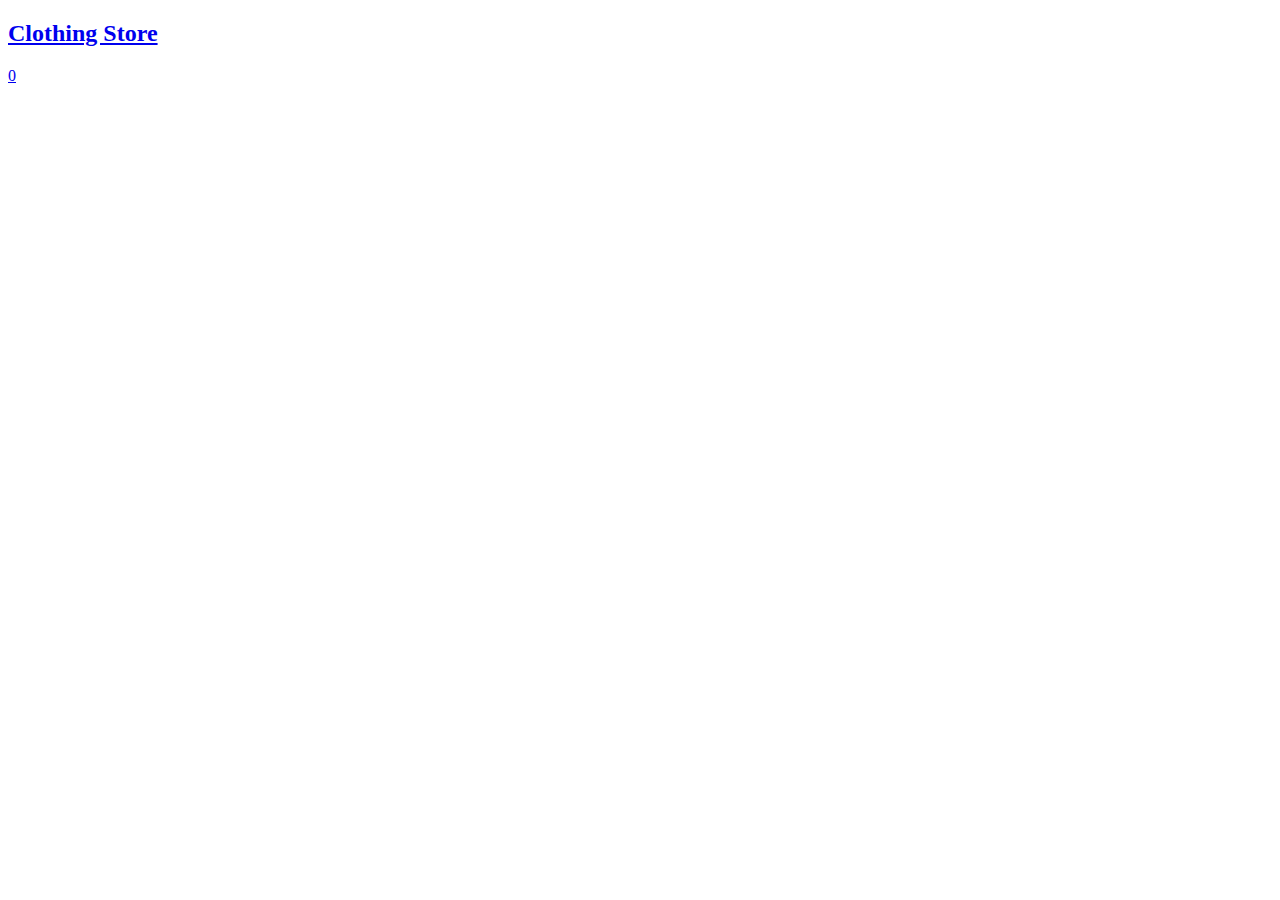
==== cart.html @ d953e81a "setting up cart" ====
<!DOCTYPE html>
<html lang="en">

<head>
    <meta charset="UTF-8">
    <meta http-equiv="X-UA-Compatible" content="IE=edge">
    <meta name="viewport" content="width=device-width, initial-scale=1.0">
    <title>Cart</title>
</head>

<body>
    <div class="navbar">
        <a href="index.html">
            <h2>Clothing Store</h2>
        </a>

        <a href="cart.html">
            <div class="cart">
                <i class="bi bi-cart4"></i>
                <div id="cartAmount" class="cartAmount">0</div>
            </div>
        </a>
    </div>
</body>
<script src="src/cart.js"></script>

</html>
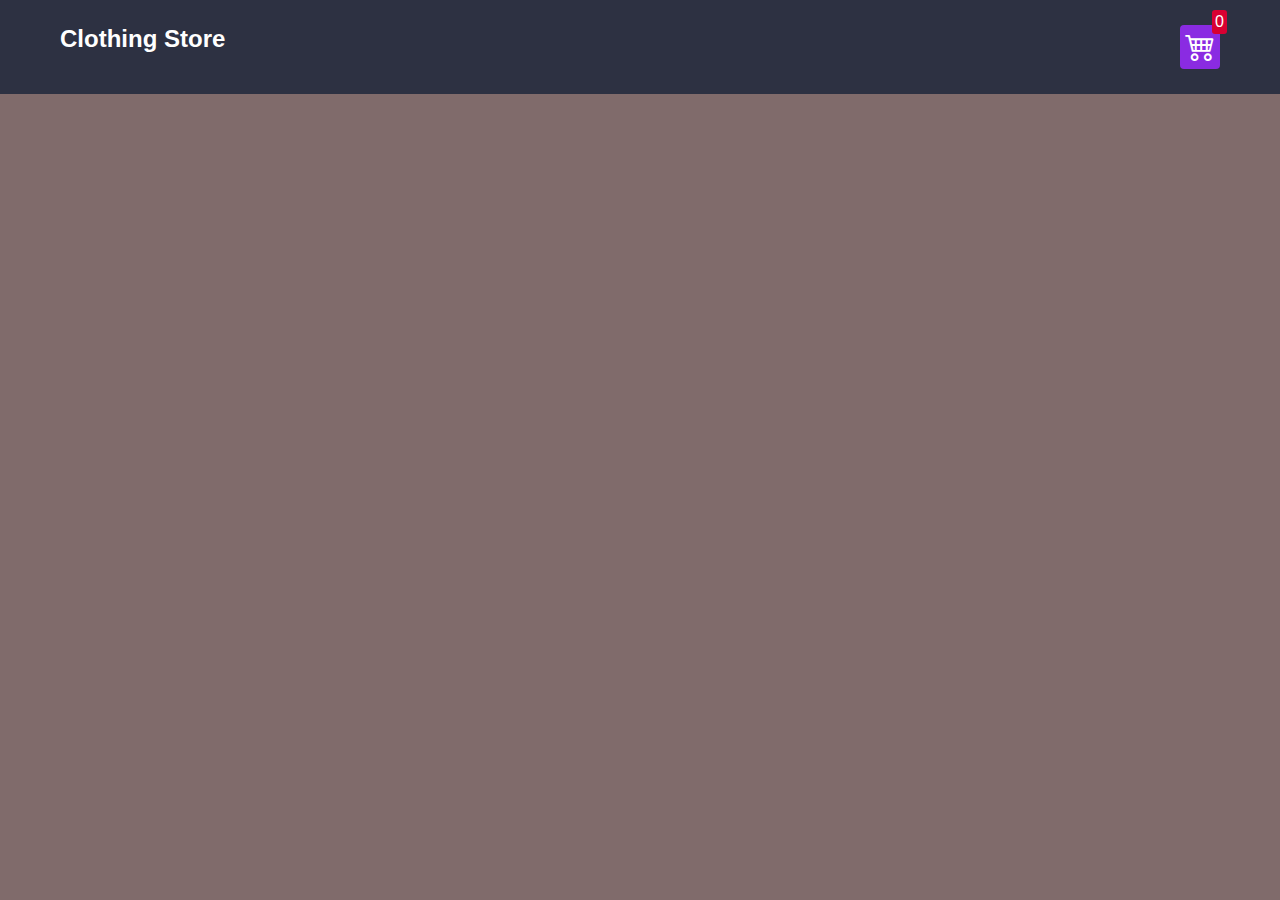
==== commit 51fb78a4: "Finishing  ssecond page functionality soon" ====
--- a/cart.html
+++ b/cart.html
@@ -5,7 +5,9 @@
     <meta charset="UTF-8">
     <meta http-equiv="X-UA-Compatible" content="IE=edge">
     <meta name="viewport" content="width=device-width, initial-scale=1.0">
-    <title>Cart</title>
+    <title>Clothing Store</title>
+    <link rel="stylesheet" href="https://cdn.jsdelivr.net/npm/bootstrap-icons@1.8.3/font/bootstrap-icons.css">
+    <link rel="stylesheet" href="src/style.css">
 </head>
 
 <body>
--- a/src/style.css
+++ b/src/style.css
@@ -0,0 +1,131 @@
+/* ! normal browser setup */
+* {
+	margin: 0;
+	padding: 0;
+	box-sizing: border-box;
+}
+
+body {
+	font-family: "Gill Sans", "Gill Sans MT", Calibri, "Trebuchet MS", sans-serif;
+	background-color: rgb(128, 107, 107);
+}
+a {
+	text-decoration: none;
+	color: #fff;
+}
+/* !navbar */
+.navbar {
+	background-color: #2d3142;
+	padding: 25px 60px;
+	/* position: fixed;
+	top: 0;
+	width: 100%;
+	z-index: -1; */
+	color: white;
+	display: flex;
+	justify-content: space-between;
+	margin-bottom: 30px;
+}
+
+.cart {
+	position: relative;
+	display: flex;
+	align-items: center;
+	justify-content: center;
+	background-color: blueviolet;
+	font-size: 30px;
+	padding: 5px;
+	border-radius: 4px;
+}
+
+.cartAmount {
+	position: absolute;
+	top: -15px;
+	right: -7px;
+	background-color: #d80032;
+	font-size: 16px;
+	color: white;
+	border-radius: 3px;
+	padding: 3px;
+}
+.details {
+	color: white;
+	background-color: #2d3142;
+	padding: 25px 20px;
+	display: flex;
+	flex-direction: column;
+}
+p {
+	margin-top: 10px;
+}
+
+.price-quantity {
+	display: flex;
+	align-items: center;
+	justify-content: space-between;
+	margin-top: 20px;
+}
+
+.shop {
+	display: grid;
+	grid-template-columns: repeat(4, 223px);
+	justify-content: center;
+	gap: 30px;
+}
+
+@media screen and (max-width: 768px) {
+	.shop {
+		grid-template-columns: repeat(2, 223px);
+	}
+}
+
+@media screen and (max-width: 480px) {
+	.shop {
+		grid-template-columns: repeat(1, 223px);
+	}
+}
+
+image {
+	width: 100%;
+}
+
+.item {
+	border: 2px solid #232c57;
+	background-color: #2d3142;
+	border-radius: 4px;
+	width: 4/100%;
+	box-shadow: 0px 0px 10px rgba(0, 0, 0, 0.5);
+}
+.price {
+	color: white;
+	font-size: 20px;
+	margin-top: 10px;
+}
+.buttons {
+	display: flex;
+	align-items: center;
+	justify-content: center;
+	background-color: rgb(128, 107, 107);
+	color: white;
+	gap: 5px;
+	padding: 5px 7px;
+	border-radius: 4px;
+	box-shadow: 0px 0px 10px rgba(153, 149, 149, 0.5);
+}
+
+.bi-dash-lg {
+	font-size: 20px;
+}
+
+.quantity {
+	color: #2d3142;
+	font-weight: bold;
+}
+
+.bi-plus-lg {
+	font-size: 20px;
+}
+
+i {
+	cursor: pointer;
+}
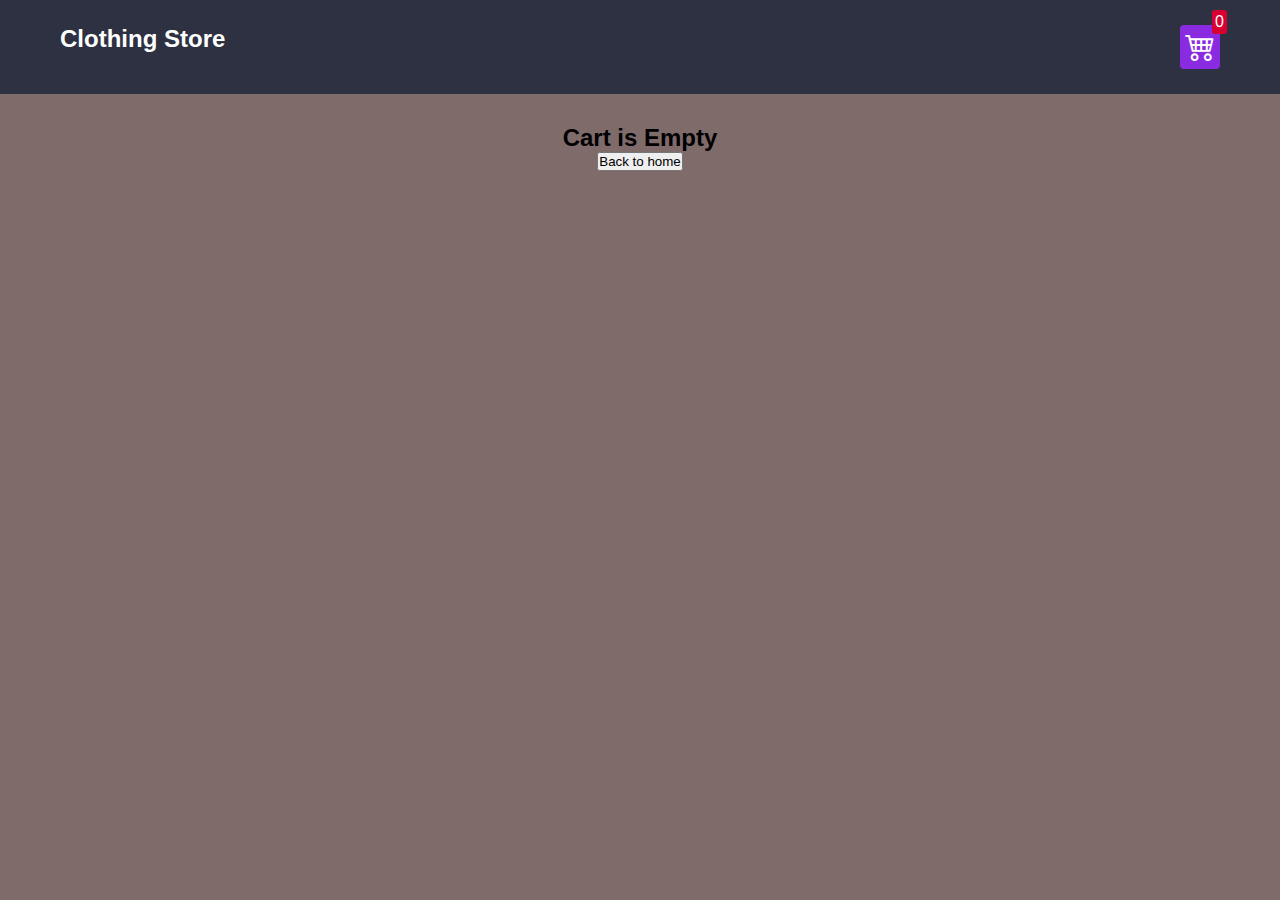
==== commit 923dc10b: "major update" ====
--- a/cart.html
+++ b/cart.html
@@ -6,8 +6,8 @@
     <meta http-equiv="X-UA-Compatible" content="IE=edge">
     <meta name="viewport" content="width=device-width, initial-scale=1.0">
     <title>Clothing Store</title>
+    <link rel="stylesheet" href="src/style.css">
     <link rel="stylesheet" href="https://cdn.jsdelivr.net/npm/bootstrap-icons@1.8.3/font/bootstrap-icons.css">
-    <link rel="stylesheet" href="src/style.css">
 </head>
 
 <body>
@@ -23,7 +23,11 @@
             </div>
         </a>
     </div>
+
+    <div id="label" class="text-center"></div>
+    <div class="shopping-cart" id="shopping-cart"></div>
 </body>
+<script src="src/data.js"></script>
 <script src="src/cart.js"></script>
 
 </html>--- a/src/style.css
+++ b/src/style.css
@@ -9,11 +9,16 @@
 	font-family: "Gill Sans", "Gill Sans MT", Calibri, "Trebuchet MS", sans-serif;
 	background-color: rgb(128, 107, 107);
 }
+
+i {
+	cursor: pointer;
+}
+
 a {
 	text-decoration: none;
 	color: #fff;
 }
-/* !navbar */
+/* navbar */
 .navbar {
 	background-color: #2d3142;
 	padding: 25px 60px;
@@ -29,13 +34,13 @@
 
 .cart {
 	position: relative;
+	background-color: blueviolet;
+	font-size: 30px;
 	display: flex;
+	padding: 5px;
+	border-radius: 4px;
 	align-items: center;
 	justify-content: center;
-	background-color: blueviolet;
-	font-size: 30px;
-	padding: 5px;
-	border-radius: 4px;
 }
 
 .cartAmount {
@@ -47,16 +52,6 @@
 	color: white;
 	border-radius: 3px;
 	padding: 3px;
-}
-.details {
-	color: white;
-	background-color: #2d3142;
-	padding: 25px 20px;
-	display: flex;
-	flex-direction: column;
-}
-p {
-	margin-top: 10px;
 }
 
 .price-quantity {
@@ -96,6 +91,16 @@
 	width: 4/100%;
 	box-shadow: 0px 0px 10px rgba(0, 0, 0, 0.5);
 }
+.details {
+	color: white;
+	background-color: #2d3142;
+	padding: 25px 20px;
+	display: flex;
+	flex-direction: column;
+}
+p {
+	margin-top: 10px;
+}
 .price {
 	color: white;
 	font-size: 20px;
@@ -111,21 +116,71 @@
 	padding: 5px 7px;
 	border-radius: 4px;
 	box-shadow: 0px 0px 10px rgba(153, 149, 149, 0.5);
+	font-family: "Courier New", Courier, monospace;
 }
 
 .bi-dash-lg {
 	font-size: 20px;
+	color: #2d3142;
 }
 
 .quantity {
-	color: #2d3142;
 	font-weight: bold;
 }
 
 .bi-plus-lg {
+	color: #2a0431;
+	font-weight: bold;
 	font-size: 20px;
 }
 
-i {
+/* new page */
+.shopping-cart {
+	display: grid;
+	grid-template-columns: repeat(1, 320px);
+	justify-content: center;
+	gap: 15px;
+}
+
+.cart-item {
+	border: 2px solid #212529;
+	border-radius: 5px;
+	display: flex;
+}
+
+.title-price-x {
+	width: 195px;
+	display: flex;
+	align-items: center;
+	justify-content: space-between;
+	margin-bottom: 10px;
+}
+
+.title-price {
+	display: flex;
+	align-items: center;
+	gap: 10px;
+}
+
+.cart-item-price {
+	background-color: #212529;
+	color: white;
+	border-radius: 4px;
+	padding: 3px 6px;
+}
+
+.text-center {
+	text-align: center;
+	margin-bottom: 20px;
+}
+.HomeBtn,
+.checkout,
+.removeAll {
+	background-color: #2d3142;
+	color: white;
+	padding: 10px;
+	border-radius: 4px;
+	box-shadow: 0px 0px 10px rgba(0, 0, 0, 0.5);
 	cursor: pointer;
+	margin-top: 10px;
 }
